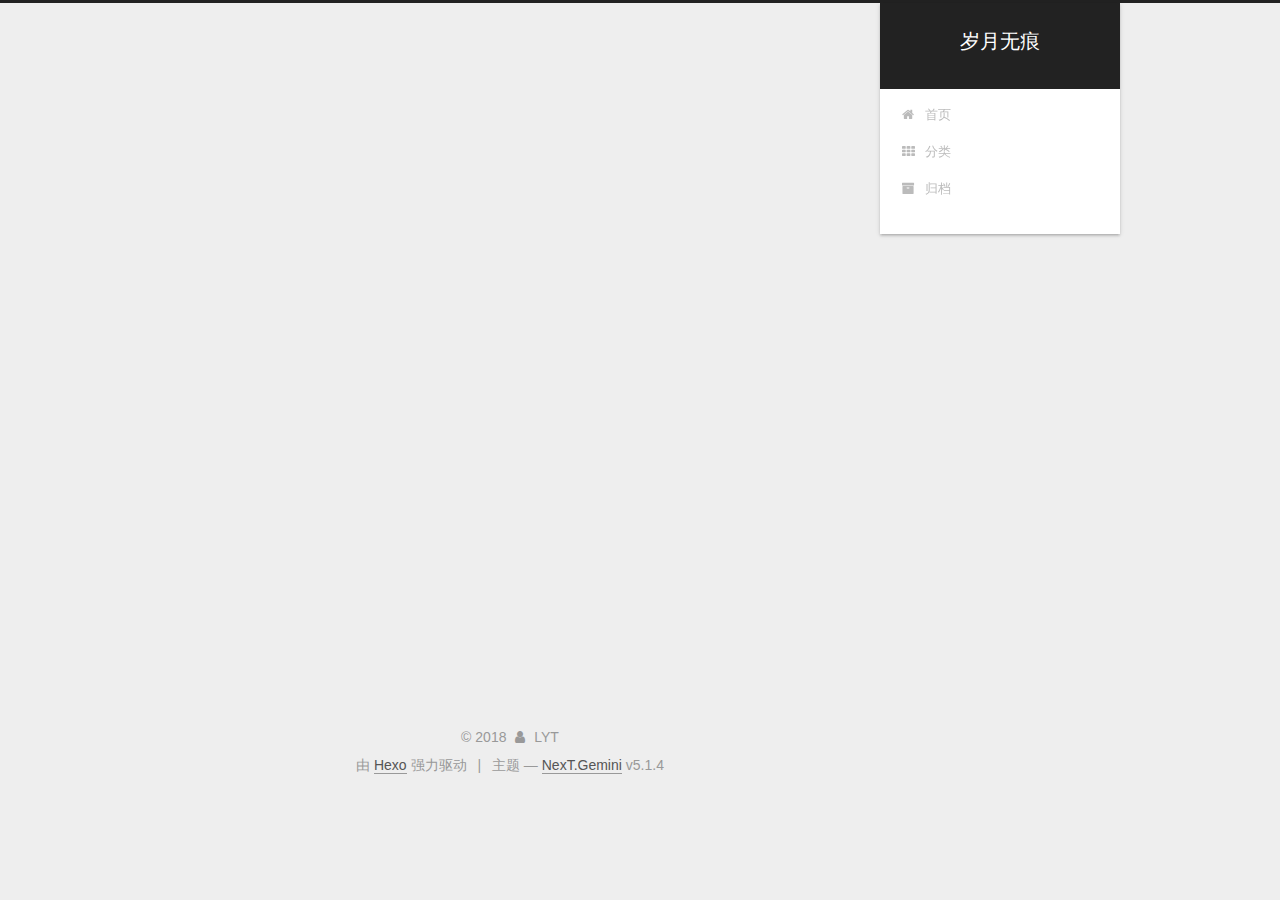
==== archives/index.html @ 1ee84a65 "Site updated: 2018-10-26 13:04:42" ====
<!DOCTYPE html>



  


<html class="theme-next gemini use-motion" lang="zh-Hans">
<head><meta name="generator" content="Hexo 3.8.0">
  <meta charset="UTF-8">
<meta http-equiv="X-UA-Compatible" content="IE=edge">
<meta name="viewport" content="width=device-width, initial-scale=1, maximum-scale=1">
<meta name="theme-color" content="#222">









<meta http-equiv="Cache-Control" content="no-transform">
<meta http-equiv="Cache-Control" content="no-siteapp">
















  
  
  <link href="/lib/fancybox/source/jquery.fancybox.css?v=2.1.5" rel="stylesheet" type="text/css">







<link href="/lib/font-awesome/css/font-awesome.min.css?v=4.6.2" rel="stylesheet" type="text/css">

<link href="/css/main.css?v=5.1.4" rel="stylesheet" type="text/css">


  <link rel="apple-touch-icon" sizes="180x180" href="/images/apple-touch-icon-next.png?v=5.1.4">


  <link rel="icon" type="image/png" sizes="32x32" href="/images/favicon-32x32-next.png?v=5.1.4">


  <link rel="icon" type="image/png" sizes="16x16" href="/images/favicon-16x16-next.png?v=5.1.4">


  <link rel="mask-icon" href="/images/logo.svg?v=5.1.4" color="#222">





  <meta name="keywords" content="Hexo, NexT">










<meta name="description" content="一步一个脚印">
<meta property="og:type" content="website">
<meta property="og:title" content="岁月无痕">
<meta property="og:url" content="http://yoursite.com/archives/index.html">
<meta property="og:site_name" content="岁月无痕">
<meta property="og:description" content="一步一个脚印">
<meta property="og:locale" content="zh-Hans">
<meta name="twitter:card" content="summary">
<meta name="twitter:title" content="岁月无痕">
<meta name="twitter:description" content="一步一个脚印">



<script type="text/javascript" id="hexo.configurations">
  var NexT = window.NexT || {};
  var CONFIG = {
    root: '/',
    scheme: 'Gemini',
    version: '5.1.4',
    sidebar: {"position":"right","display":"post","offset":12,"b2t":false,"scrollpercent":false,"onmobile":false},
    fancybox: true,
    tabs: true,
    motion: {"enable":true,"async":false,"transition":{"post_block":"fadeIn","post_header":"slideDownIn","post_body":"slideDownIn","coll_header":"slideLeftIn","sidebar":"slideUpIn"}},
    duoshuo: {
      userId: '0',
      author: '博主'
    },
    algolia: {
      applicationID: '',
      apiKey: '',
      indexName: '',
      hits: {"per_page":10},
      labels: {"input_placeholder":"Search for Posts","hits_empty":"We didn't find any results for the search: ${query}","hits_stats":"${hits} results found in ${time} ms"}
    }
  };
</script>



  <link rel="canonical" href="http://yoursite.com/archives/">





  <title>归档 | 岁月无痕</title>
  








</head>

<body itemscope="" itemtype="http://schema.org/WebPage" lang="zh-Hans">

  
  
    
  

  <div class="container sidebar-position-right page-archive">
    <div class="headband"></div>

    <header id="header" class="header" itemscope="" itemtype="http://schema.org/WPHeader">
      <div class="header-inner"><div class="site-brand-wrapper">
  <div class="site-meta ">
    

    <div class="custom-logo-site-title">
      <a href="/" class="brand" rel="start">
        <span class="logo-line-before"><i></i></span>
        <span class="site-title">岁月无痕</span>
        <span class="logo-line-after"><i></i></span>
      </a>
    </div>
      
        <p class="site-subtitle"></p>
      
  </div>

  <div class="site-nav-toggle">
    <button>
      <span class="btn-bar"></span>
      <span class="btn-bar"></span>
      <span class="btn-bar"></span>
    </button>
  </div>
</div>

<nav class="site-nav">
  

  
    <ul id="menu" class="menu">
      
        
        <li class="menu-item menu-item-home">
          <a href="/" rel="section">
            
              <i class="menu-item-icon fa fa-fw fa-home"></i> <br>
            
            首页
          </a>
        </li>
      
        
        <li class="menu-item menu-item-categories">
          <a href="/categories/" rel="section">
            
              <i class="menu-item-icon fa fa-fw fa-th"></i> <br>
            
            分类
          </a>
        </li>
      
        
        <li class="menu-item menu-item-archives">
          <a href="/archives/" rel="section">
            
              <i class="menu-item-icon fa fa-fw fa-archive"></i> <br>
            
            归档
          </a>
        </li>
      

      
    </ul>
  

  
</nav>



 </div>
    </header>

    <main id="main" class="main">
      <div class="main-inner">
        <div class="content-wrap">
          <div id="content" class="content">
            

  
  
  
  <div class="post-block archive">
    <div id="posts" class="posts-collapse">
      <span class="archive-move-on"></span>

      <span class="archive-page-counter">
        
        
        
          
        
        嗯..! 目前共计 3 篇日志。 继续努力。
      </span>

      

        
        
        

        
          
          <div class="collection-title">
            <h1 class="archive-year" id="archive-year-2018">2018</h1>
          </div>
        
        

        

  <article class="post post-type-normal" itemscope="" itemtype="http://schema.org/Article">
    <header class="post-header">

      <h2 class="post-title">
        
            <a class="post-title-link" href="/2018/10/26/docker初见/" itemprop="url">
              
                <span itemprop="name">docker初见</span>
              
            </a>
        
      </h2>

      <div class="post-meta">
        <time class="post-time" itemprop="dateCreated" datetime="2018-10-26T17:47:50+08:00" content="2018-10-26">
          10-26
        </time>
      </div>

    </header>
  </article>



      

        
        
        

        
        

        

  <article class="post post-type-normal" itemscope="" itemtype="http://schema.org/Article">
    <header class="post-header">

      <h2 class="post-title">
        
            <a class="post-title-link" href="/2018/10/26/sed命令/" itemprop="url">
              
                <span itemprop="name">sed命令</span>
              
            </a>
        
      </h2>

      <div class="post-meta">
        <time class="post-time" itemprop="dateCreated" datetime="2018-10-26T13:30:58+08:00" content="2018-10-26">
          10-26
        </time>
      </div>

    </header>
  </article>



      

        
        
        

        
        

        

  <article class="post post-type-normal" itemscope="" itemtype="http://schema.org/Article">
    <header class="post-header">

      <h2 class="post-title">
        
            <a class="post-title-link" href="/2018/10/25/awk命令/" itemprop="url">
              
                <span itemprop="name">awk命令</span>
              
            </a>
        
      </h2>

      <div class="post-meta">
        <time class="post-time" itemprop="dateCreated" datetime="2018-10-25T10:23:23+08:00" content="2018-10-25">
          10-25
        </time>
      </div>

    </header>
  </article>



      

    </div>
  </div>
  
  
  

  



          </div>
          


          

        </div>
        
          
  
  <div class="sidebar-toggle">
    <div class="sidebar-toggle-line-wrap">
      <span class="sidebar-toggle-line sidebar-toggle-line-first"></span>
      <span class="sidebar-toggle-line sidebar-toggle-line-middle"></span>
      <span class="sidebar-toggle-line sidebar-toggle-line-last"></span>
    </div>
  </div>

  <aside id="sidebar" class="sidebar">
    
    <div class="sidebar-inner">

      

      

      <section class="site-overview-wrap sidebar-panel sidebar-panel-active">
        <div class="site-overview">
          <div class="site-author motion-element" itemprop="author" itemscope="" itemtype="http://schema.org/Person">
            
              <p class="site-author-name" itemprop="name">LYT</p>
              <p class="site-description motion-element" itemprop="description">一步一个脚印</p>
          </div>

          <nav class="site-state motion-element">

            
              <div class="site-state-item site-state-posts">
              
                <a href="/archives/">
              
                  <span class="site-state-item-count">3</span>
                  <span class="site-state-item-name">日志</span>
                </a>
              </div>
            

            
              
              
              <div class="site-state-item site-state-categories">
                <a href="/categories/index.html">
                  <span class="site-state-item-count">2</span>
                  <span class="site-state-item-name">分类</span>
                </a>
              </div>
            

            

          </nav>

          

          

          
          

          
          

          

        </div>
      </section>

      

      

    </div>
  </aside>


        
      </div>
    </main>

    <footer id="footer" class="footer">
      <div class="footer-inner">
        <div class="copyright">&copy; <span itemprop="copyrightYear">2018</span>
  <span class="with-love">
    <i class="fa fa-user"></i>
  </span>
  <span class="author" itemprop="copyrightHolder">LYT</span>

  
</div>


  <div class="powered-by">由 <a class="theme-link" target="_blank" href="https://hexo.io">Hexo</a> 强力驱动</div>



  <span class="post-meta-divider">|</span>



  <div class="theme-info">主题 &mdash; <a class="theme-link" target="_blank" href="https://github.com/iissnan/hexo-theme-next">NexT.Gemini</a> v5.1.4</div>




        







        
      </div>
    </footer>

    
      <div class="back-to-top">
        <i class="fa fa-arrow-up"></i>
        
      </div>
    

    

  </div>

  

<script type="text/javascript">
  if (Object.prototype.toString.call(window.Promise) !== '[object Function]') {
    window.Promise = null;
  }
</script>









  












  
  
    <script type="text/javascript" src="/lib/jquery/index.js?v=2.1.3"></script>
  

  
  
    <script type="text/javascript" src="/lib/fastclick/lib/fastclick.min.js?v=1.0.6"></script>
  

  
  
    <script type="text/javascript" src="/lib/jquery_lazyload/jquery.lazyload.js?v=1.9.7"></script>
  

  
  
    <script type="text/javascript" src="/lib/velocity/velocity.min.js?v=1.2.1"></script>
  

  
  
    <script type="text/javascript" src="/lib/velocity/velocity.ui.min.js?v=1.2.1"></script>
  

  
  
    <script type="text/javascript" src="/lib/fancybox/source/jquery.fancybox.pack.js?v=2.1.5"></script>
  


  


  <script type="text/javascript" src="/js/src/utils.js?v=5.1.4"></script>

  <script type="text/javascript" src="/js/src/motion.js?v=5.1.4"></script>



  
  


  <script type="text/javascript" src="/js/src/affix.js?v=5.1.4"></script>

  <script type="text/javascript" src="/js/src/schemes/pisces.js?v=5.1.4"></script>



  

  


  <script type="text/javascript" src="/js/src/bootstrap.js?v=5.1.4"></script>



  


  




	





  





  












  





  

  

  

  
  

  

  

  

</body>
</html>
---- css/main.css ----
/* normalize.css v3.0.2 | MIT License | git.io/normalize */
html {
  font-family: sans-serif; /* 1 */
  -ms-text-size-adjust: 100%; /* 2 */
  -webkit-text-size-adjust: 100%; /* 2 */
}
body {
  margin: 0;
}
article,
aside,
details,
figcaption,
figure,
footer,
header,
hgroup,
main,
menu,
nav,
section,
summary {
  display: block;
}
audio,
canvas,
progress,
video {
  display: inline-block; /* 1 */
  vertical-align: baseline; /* 2 */
}
audio:not([controls]) {
  display: none;
  height: 0;
}
[hidden],
template {
  display: none;
}
a {
  background-color: transparent;
}
a:active,
a:hover {
  outline: 0;
}
abbr[title] {
  border-bottom: 1px dotted;
}
b,
strong {
  font-weight: bold;
}
dfn {
  font-style: italic;
}
h1 {
  font-size: 2em;
  margin: 0.67em 0;
}
mark {
  background: #ff0;
  color: #000;
}
small {
  font-size: 80%;
}
sub,
sup {
  font-size: 75%;
  line-height: 0;
  position: relative;
  vertical-align: baseline;
}
sup {
  top: -0.5em;
}
sub {
  bottom: -0.25em;
}
img {
  border: 0;
}
svg:not(:root) {
  overflow: hidden;
}
figure {
  margin: 1em 40px;
}
hr {
  -moz-box-sizing: content-box;
  box-sizing: content-box;
  height: 0;
}
pre {
  overflow: auto;
}
code,
kbd,
pre,
samp {
  font-family: monospace, monospace;
  font-size: 1em;
}
button,
input,
optgroup,
select,
textarea {
  color: inherit; /* 1 */
  font: inherit; /* 2 */
  margin: 0; /* 3 */
}
button {
  overflow: visible;
}
button,
select {
  text-transform: none;
}
button,
html input[type="button"],
input[type="reset"],
input[type="submit"] {
  -webkit-appearance: button; /* 2 */
  cursor: pointer; /* 3 */
}
button[disabled],
html input[disabled] {
  cursor: default;
}
button::-moz-focus-inner,
input::-moz-focus-inner {
  border: 0;
  padding: 0;
}
input {
  line-height: normal;
}
input[type="checkbox"],
input[type="radio"] {
  box-sizing: border-box; /* 1 */
  padding: 0; /* 2 */
}
input[type="number"]::-webkit-inner-spin-button,
input[type="number"]::-webkit-outer-spin-button {
  height: auto;
}
input[type="search"] {
  -webkit-appearance: textfield; /* 1 */
  -moz-box-sizing: content-box;
  -webkit-box-sizing: content-box; /* 2 */
  box-sizing: content-box;
}
input[type="search"]::-webkit-search-cancel-button,
input[type="search"]::-webkit-search-decoration {
  -webkit-appearance: none;
}
fieldset {
  border: 1px solid #c0c0c0;
  margin: 0 2px;
  padding: 0.35em 0.625em 0.75em;
}
legend {
  border: 0; /* 1 */
  padding: 0; /* 2 */
}
textarea {
  overflow: auto;
}
optgroup {
  font-weight: bold;
}
table {
  border-collapse: collapse;
  border-spacing: 0;
}
td,
th {
  padding: 0;
}
::selection {
  background: #262a30;
  color: #fff;
}
body {
  position: relative;
  font-family: 'Lato', "PingFang SC", "Microsoft YaHei", sans-serif;
  font-size: 14px;
  line-height: 2;
  color: #555;
  background: #eee;
}
@media (max-width: 767px) {
  body {
    padding-right: 0 !important;
  }
}
@media (min-width: 768px) and (max-width: 991px) {
  body {
    padding-right: 0 !important;
  }
}
@media (min-width: 1600px) {
  body {
    font-size: 16px;
  }
}
h1,
h2,
h3,
h4,
h5,
h6 {
  margin: 0;
  padding: 0;
  font-weight: bold;
  line-height: 1.5;
  font-family: 'Lato', "PingFang SC", "Microsoft YaHei", sans-serif;
}
h2,
h3,
h4,
h5,
h6 {
  margin: 20px 0 15px;
}
h1 {
  font-size: 22px;
}
@media (max-width: 767px) {
  h1 {
    font-size: 18px;
  }
}
h2 {
  font-size: 20px;
}
@media (max-width: 767px) {
  h2 {
    font-size: 16px;
  }
}
h3 {
  font-size: 18px;
}
@media (max-width: 767px) {
  h3 {
    font-size: 14px;
  }
}
h4 {
  font-size: 16px;
}
@media (max-width: 767px) {
  h4 {
    font-size: 12px;
  }
}
h5 {
  font-size: 14px;
}
@media (max-width: 767px) {
  h5 {
    font-size: 10px;
  }
}
h6 {
  font-size: 12px;
}
@media (max-width: 767px) {
  h6 {
    font-size: 8px;
  }
}
p {
  margin: 0 0 20px 0;
}
a {
  color: #555;
  text-decoration: none;
  outline: none;
  border-bottom: 1px solid #999;
  word-wrap: break-word;
}
a:hover {
  color: #222;
  border-bottom-color: #222;
}
blockquote {
  margin: 0;
  padding: 0;
}
img {
  display: block;
  margin: auto;
  max-width: 100%;
  height: auto;
}
hr {
  margin: 40px 0;
  height: 3px;
  border: none;
  background-color: #ddd;
  background-image: repeating-linear-gradient(-45deg, #fff, #fff 4px, transparent 4px, transparent 8px);
}
blockquote {
  padding: 0 15px;
  color: #666;
  border-left: 4px solid #ddd;
}
blockquote cite::before {
  content: "-";
  padding: 0 5px;
}
dt {
  font-weight: 700;
}
dd {
  margin: 0;
  padding: 0;
}
kbd {
  border: 1px solid #ccc;
  border-radius: 0.2em;
  box-shadow: 0.1em 0.1em 0.2em rgba(0,0,0,0.1);
  background-color: #f9f9f9;
  font-family: inherit;
  background-image: -webkit-linear-gradient(top, #eee, #fff, #eee);
  padding: 0.1em 0.3em;
  white-space: nowrap;
}
.text-left {
  text-align: left;
}
.text-center {
  text-align: center;
}
.text-right {
  text-align: right;
}
.text-justify {
  text-align: justify;
}
.text-nowrap {
  white-space: nowrap;
}
.text-lowercase {
  text-transform: lowercase;
}
.text-uppercase {
  text-transform: uppercase;
}
.text-capitalize {
  text-transform: capitalize;
}
.center-block {
  display: block;
  margin-left: auto;
  margin-right: auto;
}
.clearfix:before,
.clearfix:after {
  content: " ";
  display: table;
}
.clearfix:after {
  clear: both;
}
.pullquote {
  width: 45%;
}
.pullquote.left {
  float: left;
  margin-left: 5px;
  margin-right: 10px;
}
.pullquote.right {
  float: right;
  margin-left: 10px;
  margin-right: 5px;
}
.affix.affix.affix {
  position: fixed;
}
.translation {
  margin-top: -20px;
  font-size: 14px;
  color: #999;
}
.scrollbar-measure {
  width: 100px;
  height: 100px;
  overflow: scroll;
  position: absolute;
  top: -9999px;
}
.use-motion .motion-element {
  opacity: 0;
}
table {
  margin: 20px 0;
  width: 100%;
  border-collapse: collapse;
  border-spacing: 0;
  border: 1px solid #ddd;
  font-size: 14px;
  table-layout: fixed;
  word-wrap: break-all;
}
table>tbody>tr:nth-of-type(odd) {
  background-color: #f9f9f9;
}
table>tbody>tr:hover {
  background-color: #f5f5f5;
}
caption,
th,
td {
  padding: 8px;
  text-align: left;
  vertical-align: middle;
  font-weight: normal;
}
th,
td {
  border-bottom: 3px solid #ddd;
  border-right: 1px solid #eee;
}
th {
  padding-bottom: 10px;
  font-weight: 700;
}
td {
  border-bottom-width: 1px;
}
html,
body {
  height: 100%;
}
.container {
  position: relative;
  min-height: 100%;
}
.header-inner {
  margin: 0 auto;
  padding: 100px 0 70px;
  width: calc(100% - 252px);
}
@media (min-width: 1600px) {
  .container .header-inner {
    width: 900px;
  }
}
.main {
  padding-bottom: 150px;
}
.main-inner {
  margin: 0 auto;
  width: calc(100% - 252px);
}
@media (min-width: 1600px) {
  .container .main-inner {
    width: 900px;
  }
}
.footer {
  position: absolute;
  left: 0;
  bottom: 0;
  width: 100%;
  min-height: 50px;
}
.footer-inner {
  box-sizing: border-box;
  margin: 20px auto;
  width: calc(100% - 252px);
}
@media (min-width: 1600px) {
  .container .footer-inner {
    width: 900px;
  }
}
pre,
.highlight {
  overflow: auto;
  margin: 20px 0;
  padding: 0;
  font-size: 13px;
  color: #4d4d4c;
  background: #f7f7f7;
  line-height: 1.6;
}
pre,
code {
  font-family: consolas, Menlo, "PingFang SC", "Microsoft YaHei", monospace;
}
code {
  padding: 2px 4px;
  word-wrap: break-word;
  color: #555;
  background: #eee;
  border-radius: 3px;
  font-size: 13px;
}
pre {
  padding: 10px;
}
pre code {
  padding: 0;
  color: #4d4d4c;
  background: none;
  text-shadow: none;
}
.highlight {
  border-radius: 1px;
}
.highlight pre {
  border: none;
  margin: 0;
  padding: 10px 0;
}
.highlight table {
  margin: 0;
  width: auto;
  border: none;
}
.highlight td {
  border: none;
  padding: 0;
}
.highlight figcaption {
  font-size: 1em;
  color: #4d4d4c;
  line-height: 1em;
  margin-bottom: 1em;
}
.highlight figcaption:before,
.highlight figcaption:after {
  content: " ";
  display: table;
}
.highlight figcaption:after {
  clear: both;
}
.highlight figcaption a {
  float: right;
  color: #4d4d4c;
}
.highlight figcaption a:hover {
  border-bottom-color: #4d4d4c;
}
.highlight .gutter pre {
  padding-left: 10px;
  padding-right: 10px;
  color: #869194;
  text-align: right;
  background-color: #eff2f3;
}
.highlight .code pre {
  width: 100%;
  padding-left: 10px;
  padding-right: 10px;
  background-color: #f7f7f7;
}
.highlight .line {
  height: 20px;
}
.gutter {
  -webkit-user-select: none;
  -moz-user-select: none;
  -ms-user-select: none;
  user-select: none;
}
.gist table {
  width: auto;
}
.gist table td {
  border: none;
}
pre .deletion {
  background: #fdd;
}
pre .addition {
  background: #dfd;
}
pre .meta {
  color: #8959a8;
}
pre .comment {
  color: #8e908c;
}
pre .variable,
pre .attribute,
pre .tag,
pre .regexp,
pre .ruby .constant,
pre .xml .tag .title,
pre .xml .pi,
pre .xml .doctype,
pre .html .doctype,
pre .css .id,
pre .css .class,
pre .css .pseudo {
  color: #c82829;
}
pre .number,
pre .preprocessor,
pre .built_in,
pre .literal,
pre .params,
pre .constant,
pre .command {
  color: #f5871f;
}
pre .ruby .class .title,
pre .css .rules .attribute,
pre .string,
pre .value,
pre .inheritance,
pre .header,
pre .ruby .symbol,
pre .xml .cdata,
pre .special,
pre .number,
pre .formula {
  color: #718c00;
}
pre .title,
pre .css .hexcolor {
  color: #3e999f;
}
pre .function,
pre .python .decorator,
pre .python .title,
pre .ruby .function .title,
pre .ruby .title .keyword,
pre .perl .sub,
pre .javascript .title,
pre .coffeescript .title {
  color: #4271ae;
}
pre .keyword,
pre .javascript .function {
  color: #8959a8;
}
.full-image.full-image.full-image.full-image {
  border: none;
  max-width: 100%;
  width: auto;
  margin: 20px auto 25px;
}
@media (min-width: 992px) {
  .full-image.full-image.full-image.full-image {
    max-width: none;
    width: 118%;
    margin: 0 -9%;
  }
}
.blockquote-center,
.page-home .post-type-quote blockquote,
.page-post-detail .post-type-quote blockquote {
  position: relative;
  margin: 40px 0;
  padding: 0;
  border-left: none;
  text-align: center;
}
.blockquote-center::before,
.page-home .post-type-quote blockquote::before,
.page-post-detail .post-type-quote blockquote::before,
.blockquote-center::after,
.page-home .post-type-quote blockquote::after,
.page-post-detail .post-type-quote blockquote::after {
  position: absolute;
  content: ' ';
  display: block;
  width: 100%;
  height: 24px;
  opacity: 0.2;
  background-repeat: no-repeat;
  background-position: 0 -6px;
  background-size: 22px 22px;
}
.blockquote-center::before,
.page-home .post-type-quote blockquote::before,
.page-post-detail .post-type-quote blockquote::before {
  top: -20px;
  background-image: url("../images/quote-l.svg");
  border-top: 1px solid #ccc;
}
.blockquote-center::after,
.page-home .post-type-quote blockquote::after,
.page-post-detail .post-type-quote blockquote::after {
  bottom: -20px;
  background-image: url("../images/quote-r.svg");
  border-bottom: 1px solid #ccc;
  background-position: 100% 8px;
}
.blockquote-center p,
.page-home .post-type-quote blockquote p,
.page-post-detail .post-type-quote blockquote p,
.blockquote-center div,
.page-home .post-type-quote blockquote div,
.page-post-detail .post-type-quote blockquote div {
  text-align: center;
}
.post .post-body .group-picture img {
  box-sizing: border-box;
  padding: 0 3px;
  border: none;
}
.post .group-picture-row {
  overflow: hidden;
  margin-top: 6px;
}
.post .group-picture-row:first-child {
  margin-top: 0;
}
.post .group-picture-column {
  float: left;
}
.page-post-detail .post-body .group-picture-column {
  float: none;
  margin-top: 10px;
  width: auto !important;
}
.page-post-detail .post-body .group-picture-column img {
  margin: 0 auto;
}
.page-archive .group-picture-container {
  overflow: hidden;
}
.page-archive .group-picture-row {
  float: left;
}
.page-archive .group-picture-row:first-child {
  margin-top: 6px;
}
.page-archive .group-picture-column {
  max-width: 150px;
  max-height: 150px;
}
.post-body .note {
  position: relative;
  padding: 15px;
  margin-bottom: 20px;
  border: 1px solid #eee;
  border-left-width: 5px;
  border-radius: 3px;
}
.post-body .note h2,
.post-body .note h3,
.post-body .note h4,
.post-body .note h5,
.post-body .note h6 {
  margin-top: 0;
  margin-bottom: 0;
  border-bottom: initial;
  padding-top: 0 !important;
}
.post-body .note p:first-child,
.post-body .note ul:first-child,
.post-body .note ol:first-child,
.post-body .note table:first-child,
.post-body .note pre:first-child,
.post-body .note blockquote:first-child {
  margin-top: 0;
}
.post-body .note p:last-child,
.post-body .note ul:last-child,
.post-body .note ol:last-child,
.post-body .note table:last-child,
.post-body .note pre:last-child,
.post-body .note blockquote:last-child {
  margin-bottom: 0;
}
.post-body .note.default {
  border-left-color: #777;
}
.post-body .note.default h2,
.post-body .note.default h3,
.post-body .note.default h4,
.post-body .note.default h5,
.post-body .note.default h6 {
  color: #777;
}
.post-body .note.primary {
  border-left-color: #6f42c1;
}
.post-body .note.primary h2,
.post-body .note.primary h3,
.post-body .note.primary h4,
.post-body .note.primary h5,
.post-body .note.primary h6 {
  color: #6f42c1;
}
.post-body .note.info {
  border-left-color: #428bca;
}
.post-body .note.info h2,
.post-body .note.info h3,
.post-body .note.info h4,
.post-body .note.info h5,
.post-body .note.info h6 {
  color: #428bca;
}
.post-body .note.success {
  border-left-color: #5cb85c;
}
.post-body .note.success h2,
.post-body .note.success h3,
.post-body .note.success h4,
.post-body .note.success h5,
.post-body .note.success h6 {
  color: #5cb85c;
}
.post-body .note.warning {
  border-left-color: #f0ad4e;
}
.post-body .note.warning h2,
.post-body .note.warning h3,
.post-body .note.warning h4,
.post-body .note.warning h5,
.post-body .note.warning h6 {
  color: #f0ad4e;
}
.post-body .note.danger {
  border-left-color: #d9534f;
}
.post-body .note.danger h2,
.post-body .note.danger h3,
.post-body .note.danger h4,
.post-body .note.danger h5,
.post-body .note.danger h6 {
  color: #d9534f;
}
.post-body .label {
  display: inline;
  padding: 0 2px;
  white-space: nowrap;
}
.post-body .label.default {
  background-color: #f0f0f0;
}
.post-body .label.primary {
  background-color: #efe6f7;
}
.post-body .label.info {
  background-color: #e5f2f8;
}
.post-body .label.success {
  background-color: #e7f4e9;
}
.post-body .label.warning {
  background-color: #fcf6e1;
}
.post-body .label.danger {
  background-color: #fae8eb;
}
.post-body .tabs {
  position: relative;
  display: block;
  margin-bottom: 20px;
  padding-top: 10px;
}
.post-body .tabs ul.nav-tabs {
  margin: 0;
  padding: 0;
  display: flex;
  margin-bottom: -1px;
}
@media (max-width: 413px) {
  .post-body .tabs ul.nav-tabs {
    display: block;
    margin-bottom: 5px;
  }
}
.post-body .tabs ul.nav-tabs li.tab {
  list-style-type: none !important;
  margin: 0 0.25em 0 0;
  border-top: 3px solid transparent;
  border-left: 1px solid transparent;
  border-right: 1px solid transparent;
}
@media (max-width: 413px) {
  .post-body .tabs ul.nav-tabs li.tab {
    margin: initial;
    border-top: 1px solid transparent;
    border-left: 3px solid transparent;
    border-right: 1px solid transparent;
    border-bottom: 1px solid transparent;
  }
}
.post-body .tabs ul.nav-tabs li.tab a {
  outline: 0;
  border-bottom: initial;
  display: block;
  line-height: 1.8em;
  padding: 0.25em 0.75em;
  transition-duration: 0.2s;
  transition-timing-function: ease-out;
  transition-delay: 0s;
}
.post-body .tabs ul.nav-tabs li.tab a i {
  width: 1.285714285714286em;
}
.post-body .tabs ul.nav-tabs li.tab.active {
  border-top: 3px solid #fc6423;
  border-left: 1px solid #ddd;
  border-right: 1px solid #ddd;
  background-color: #fff;
}
@media (max-width: 413px) {
  .post-body .tabs ul.nav-tabs li.tab.active {
    border-top: 1px solid #ddd;
    border-left: 3px solid #fc6423;
    border-right: 1px solid #ddd;
    border-bottom: 1px solid #ddd;
  }
}
.post-body .tabs ul.nav-tabs li.tab.active a {
  cursor: default;
  color: #555;
}
.post-body .tabs .tab-content {
  background-color: #fff;
}
.post-body .tabs .tab-content .tab-pane {
  border: 1px solid #ddd;
  padding: 20px 20px 0 20px;
}
.post-body .tabs .tab-content .tab-pane:not(.active) {
  display: none !important;
}
.post-body .tabs .tab-content .tab-pane.active {
  display: block !important;
}
.btn {
  display: inline-block;
  padding: 0 20px;
  font-size: 14px;
  color: #555;
  background: #fff;
  border: 2px solid #555;
  text-decoration: none;
  border-radius: 2px;
  transition-property: background-color;
  transition-duration: 0.2s;
  transition-timing-function: ease-in-out;
  transition-delay: 0s;
  line-height: 2;
}
.btn:hover {
  border-color: #222;
  color: #fff;
  background: #222;
}
.btn +.btn {
  margin: 0 0 8px 8px;
}
.btn .fa-fw {
  width: 1.285714285714286em;
  text-align: left;
}
.btn-bar {
  display: block;
  width: 22px;
  height: 2px;
  background: #555;
  border-radius: 1px;
}
.btn-bar+.btn-bar {
  margin-top: 4px;
}
.pagination {
  margin: 120px 0 40px;
  text-align: center;
  border-top: 1px solid #eee;
}
.page-number-basic,
.pagination .prev,
.pagination .next,
.pagination .page-number,
.pagination .space {
  display: inline-block;
  position: relative;
  top: -1px;
  margin: 0 10px;
  padding: 0 11px;
}
@media (max-width: 767px) {
  .page-number-basic,
  .pagination .prev,
  .pagination .next,
  .pagination .page-number,
  .pagination .space {
    margin: 0 5px;
  }
}
.pagination .prev,
.pagination .next,
.pagination .page-number {
  border-bottom: 0;
  border-top: 1px solid #eee;
  transition-property: border-color;
  transition-duration: 0.2s;
  transition-timing-function: ease-in-out;
  transition-delay: 0s;
}
.pagination .prev:hover,
.pagination .next:hover,
.pagination .page-number:hover {
  border-top-color: #222;
}
.pagination .space {
  padding: 0;
  margin: 0;
}
.pagination .prev {
  margin-left: 0;
}
.pagination .next {
  margin-right: 0;
}
.pagination .page-number.current {
  color: #fff;
  background: #ccc;
  border-top-color: #ccc;
}
@media (max-width: 767px) {
  .pagination {
    border-top: none;
  }
  .pagination .prev,
  .pagination .next,
  .pagination .page-number {
    margin-bottom: 10px;
    border-top: 0;
    border-bottom: 1px solid #eee;
    padding: 0 10px;
  }
  .pagination .prev:hover,
  .pagination .next:hover,
  .pagination .page-number:hover {
    border-bottom-color: #222;
  }
}
.comments {
  margin: 60px 20px 0;
}
.tag-cloud {
  text-align: center;
}
.tag-cloud a {
  display: inline-block;
  margin: 10px;
}
.back-to-top {
  box-sizing: border-box;
  position: fixed;
  bottom: -100px;
  right: 30px;
  z-index: 1050;
  padding: 0 6px;
  width: 24px;
  background: #222;
  font-size: 12px;
  opacity: 0.6;
  color: #fff;
  cursor: pointer;
  text-align: center;
  -webkit-transform: translateZ(0);
  transition-property: bottom;
  transition-duration: 0.2s;
  transition-timing-function: ease-in-out;
  transition-delay: 0s;
}
@media (min-width: 768px) and (max-width: 991px) {
  .back-to-top {
    display: none !important;
  }
}
@media (max-width: 767px) {
  .back-to-top {
    display: none !important;
  }
}
.back-to-top.back-to-top-on {
  bottom: 30px;
}
.header {
  background: transparent;
}
.header-inner {
  position: relative;
}
.headband {
  height: 3px;
  background: #222;
}
.site-meta {
  margin: 0;
  text-align: center;
}
@media (max-width: 767px) {
  .site-meta {
    text-align: center;
  }
}
.brand {
  position: relative;
  display: inline-block;
  padding: 0 40px;
  color: #fff;
  background: #222;
  border-bottom: none;
}
.brand:hover {
  color: #fff;
}
.logo {
  display: inline-block;
  margin-right: 5px;
  line-height: 36px;
  vertical-align: top;
}
.site-title {
  display: inline-block;
  vertical-align: top;
  line-height: 36px;
  font-size: 20px;
  font-weight: normal;
  font-family: 'Lato', "PingFang SC", "Microsoft YaHei", sans-serif;
}
.site-subtitle {
  margin-top: 10px;
  font-size: 13px;
  color: #ddd;
}
.use-motion .brand {
  opacity: 0;
}
.use-motion .logo,
.use-motion .site-title,
.use-motion .site-subtitle {
  opacity: 0;
  position: relative;
  top: -10px;
}
.site-nav-toggle {
  display: none;
  position: absolute;
  top: 10px;
  left: 10px;
}
@media (max-width: 767px) {
  .site-nav-toggle {
    display: block;
  }
}
.site-nav-toggle button {
  margin-top: 2px;
  padding: 9px 10px;
  background: transparent;
  border: none;
}
@media (max-width: 767px) {
  .site-nav {
    display: none;
    margin: 0 -10px;
    padding: 0 10px;
    clear: both;
    border-top: 1px solid #ddd;
  }
}
@media (min-width: 768px) and (max-width: 991px) {
  .site-nav {
    display: block !important;
  }
}
@media (min-width: 992px) {
  .site-nav {
    display: block !important;
  }
}
.menu {
  margin-top: 20px;
  padding-left: 0;
  text-align: center;
}
.menu .menu-item {
  display: inline-block;
  margin: 0 10px;
  list-style: none;
}
@media screen and (max-width: 767px) {
  .menu .menu-item {
    margin-top: 10px;
  }
}
.menu .menu-item a {
  display: block;
  font-size: 13px;
  line-height: inherit;
  border-bottom: 1px solid transparent;
  transition-property: border-color;
  transition-duration: 0.2s;
  transition-timing-function: ease-in-out;
  transition-delay: 0s;
}
.menu .menu-item a:hover,
.menu-item-active a {
  border-bottom-color: #222;
}
.menu .menu-item .fa {
  margin-right: 5px;
}
.use-motion .menu-item {
  opacity: 0;
}
.post-body {
  font-family: 'Lato', "PingFang SC", "Microsoft YaHei", sans-serif;
}
@media (max-width: 767px) {
  .post-body {
    word-break: break-word;
  }
}
.post-body .fancybox img {
  display: block !important;
  margin: 0 auto;
  cursor: pointer;
  cursor: zoom-in;
  cursor: -webkit-zoom-in;
}
.post-body .image-caption,
.post-body .figure .caption {
  margin: -20px auto 15px;
  text-align: center;
  font-size: 14px;
  color: #999;
  font-weight: bold;
  line-height: 1;
}
.post-sticky-flag {
  display: inline-block;
  font-size: 16px;
  -ms-transform: rotate(30deg);
  -webkit-transform: rotate(30deg);
  -moz-transform: rotate(30deg);
  -ms-transform: rotate(30deg);
  -o-transform: rotate(30deg);
  transform: rotate(30deg);
}
.use-motion .post-block,
.use-motion .pagination,
.use-motion .comments {
  opacity: 0;
}
.use-motion .post-header {
  opacity: 0;
}
.use-motion .post-body {
  opacity: 0;
}
.use-motion .collection-title {
  opacity: 0;
}
.posts-expand {
  padding-top: 40px;
}
@media (max-width: 767px) {
  .posts-expand {
    margin: 0 20px;
  }
  .post-body pre .gutter pre {
    padding-right: 10px;
  }
  .post-body .highlight {
    margin-left: 0px;
    margin-right: 0px;
    padding: 0;
  }
  .post-body .highlight .gutter pre {
    padding-right: 10px;
  }
}
@media (min-width: 992px) {
  .posts-expand .post-body {
    text-align: justify;
  }
}
.posts-expand .post-body h2,
.posts-expand .post-body h3,
.posts-expand .post-body h4,
.posts-expand .post-body h5,
.posts-expand .post-body h6 {
  padding-top: 10px;
}
.posts-expand .post-body h2 .header-anchor,
.posts-expand .post-body h3 .header-anchor,
.posts-expand .post-body h4 .header-anchor,
.posts-expand .post-body h5 .header-anchor,
.posts-expand .post-body h6 .header-anchor {
  float: right;
  margin-left: 10px;
  color: #ccc;
  border-bottom-style: none;
  visibility: hidden;
}
.posts-expand .post-body h2 .header-anchor:hover,
.posts-expand .post-body h3 .header-anchor:hover,
.posts-expand .post-body h4 .header-anchor:hover,
.posts-expand .post-body h5 .header-anchor:hover,
.posts-expand .post-body h6 .header-anchor:hover {
  color: inherit;
}
.posts-expand .post-body h2:hover .header-anchor,
.posts-expand .post-body h3:hover .header-anchor,
.posts-expand .post-body h4:hover .header-anchor,
.posts-expand .post-body h5:hover .header-anchor,
.posts-expand .post-body h6:hover .header-anchor {
  visibility: visible;
}
.posts-expand .post-body ul li {
  list-style: circle;
}
.posts-expand .post-body img {
  box-sizing: border-box;
  margin: auto;
  padding: 3px;
  border: 1px solid #ddd;
}
.posts-expand .post-body .fancybox img {
  margin: 0 auto 25px;
}
@media (max-width: 767px) {
  .posts-collapse {
    margin: 0 20px;
  }
  .posts-collapse .post-title,
  .posts-collapse .post-meta {
    display: block;
    width: auto;
    text-align: left;
  }
}
.posts-collapse {
  position: relative;
  z-index: 1010;
  margin-left: 55px;
}
.posts-collapse::after {
  content: " ";
  position: absolute;
  top: 20px;
  left: 0;
  margin-left: -2px;
  width: 4px;
  height: 100%;
  background: #f5f5f5;
  z-index: -1;
}
@media (max-width: 767px) {
  .posts-collapse {
    margin: 0 20px;
  }
}
.posts-collapse .collection-title {
  position: relative;
  margin: 60px 0;
}
.posts-collapse .collection-title h1,
.posts-collapse .collection-title h2 {
  margin-left: 20px;
}
.posts-collapse .collection-title small {
  color: #bbb;
  margin-left: 5px;
}
.posts-collapse .collection-title::before {
  content: " ";
  position: absolute;
  left: 0;
  top: 50%;
  margin-left: -4px;
  margin-top: -4px;
  width: 8px;
  height: 8px;
  background: #bbb;
  border-radius: 50%;
}
.posts-collapse .post {
  margin: 30px 0;
}
.posts-collapse .post-header {
  position: relative;
  transition-duration: 0.2s;
  transition-timing-function: ease-in-out;
  transition-delay: 0s;
  transition-property: border;
  border-bottom: 1px dashed #ccc;
}
.posts-collapse .post-header::before {
  content: " ";
  position: absolute;
  left: 0;
  top: 12px;
  width: 6px;
  height: 6px;
  margin-left: -4px;
  background: #bbb;
  border-radius: 50%;
  border: 1px solid #fff;
  transition-duration: 0.2s;
  transition-timing-function: ease-in-out;
  transition-delay: 0s;
  transition-property: background;
}
.posts-collapse .post-header:hover {
  border-bottom-color: #666;
}
.posts-collapse .post-header:hover::before {
  background: #222;
}
.posts-collapse .post-meta {
  position: absolute;
  font-size: 12px;
  left: 20px;
  top: 5px;
}
.posts-collapse .post-comments-count {
  display: none;
}
.posts-collapse .post-title {
  margin-left: 60px;
  font-size: 16px;
  font-weight: normal;
  line-height: inherit;
}
.posts-collapse .post-title::after {
  margin-left: 3px;
  opacity: 0.6;
}
.posts-collapse .post-title a {
  color: #666;
  border-bottom: none;
}
.page-home .post-type-quote .post-header,
.page-post-detail .post-type-quote .post-header,
.page-home .post-type-quote .post-tags,
.page-post-detail .post-type-quote .post-tags {
  display: none;
}
.posts-expand .post-title {
  text-align: center;
  word-break: break-word;
  font-weight: 400;
}
.posts-expand .post-title-link {
  display: inline-block;
  position: relative;
  color: #555;
  border-bottom: none;
  line-height: 1.2;
  vertical-align: top;
}
.posts-expand .post-title-link::before {
  content: "";
  position: absolute;
  width: 100%;
  height: 2px;
  bottom: 0;
  left: 0;
  background-color: #000;
  visibility: hidden;
  -webkit-transform: scaleX(0);
  -moz-transform: scaleX(0);
  -ms-transform: scaleX(0);
  -o-transform: scaleX(0);
  transform: scaleX(0);
  transition-duration: 0.2s;
  transition-timing-function: ease-in-out;
  transition-delay: 0s;
}
.posts-expand .post-title-link:hover::before {
  visibility: visible;
  -webkit-transform: scaleX(1);
  -moz-transform: scaleX(1);
  -ms-transform: scaleX(1);
  -o-transform: scaleX(1);
  transform: scaleX(1);
}
.posts-expand .post-title-link .fa {
  font-size: 16px;
}
.posts-expand .post-meta {
  margin: 3px 0 60px 0;
  color: #999;
  font-family: 'Lato', "PingFang SC", "Microsoft YaHei", sans-serif;
  font-size: 12px;
  text-align: center;
}
.posts-expand .post-meta .post-category-list {
  display: inline-block;
  margin: 0;
  padding: 3px;
}
.posts-expand .post-meta .post-category-list-link {
  color: #999;
}
.posts-expand .post-meta .post-description {
  font-size: 14px;
  margin-top: 2px;
}
.post-meta-divider {
  margin: 0 0.5em;
}
.post-meta-item-icon {
  margin-right: 3px;
}
@media (min-width: 768px) and (max-width: 991px) {
  .post-meta-item-icon {
    display: inline-block;
  }
}
@media (max-width: 767px) {
  .post-meta-item-icon {
    display: inline-block;
  }
}
@media (min-width: 768px) and (max-width: 991px) {
  .post-meta-item-text {
    display: none;
  }
}
@media (max-width: 767px) {
  .post-meta-item-text {
    display: none;
  }
}
@media (max-width: 767px) {
  .posts-expand .post-comments-count {
    display: none;
  }
}
.post-button {
  margin-top: 40px;
}
.posts-expand .post-tags {
  margin-top: 40px;
  text-align: center;
}
.posts-expand .post-tags a {
  display: inline-block;
  margin-right: 10px;
  font-size: 13px;
}
.post-nav {
  display: table;
  margin-top: 15px;
  width: 100%;
  border-top: 1px solid #eee;
}
.post-nav-divider {
  display: table-cell;
  width: 10%;
}
.post-nav-item {
  display: table-cell;
  padding: 10px 0 0 0;
  width: 45%;
  vertical-align: top;
}
.post-nav-item a {
  position: relative;
  display: block;
  line-height: 25px;
  font-size: 14px;
  color: #555;
  border-bottom: none;
}
.post-nav-item a:hover {
  color: #222;
  border-bottom: none;
}
.post-nav-item a:active {
  top: 2px;
}
.post-nav-item .fa {
  position: absolute;
  top: 8px;
  left: 0;
  font-size: 12px;
}
.post-nav-next a {
  padding-left: 15px;
}
.post-nav-prev {
  text-align: right;
}
.post-nav-prev a {
  padding-right: 15px;
}
.post-nav-prev .fa {
  right: 0;
  left: auto;
}
.posts-expand .post-eof {
  display: block;
  margin: 80px auto 60px;
  width: 8%;
  height: 1px;
  background: #ccc;
  text-align: center;
}
.post:last-child .post-eof.post-eof.post-eof {
  display: none;
}
.post-gallery {
  display: table;
  table-layout: fixed;
  width: 100%;
  border-collapse: separate;
}
.post-gallery-row {
  display: table-row;
}
.post-gallery .post-gallery-img {
  display: table-cell;
  text-align: center;
  vertical-align: middle;
  border: none;
}
.post-gallery .post-gallery-img img {
  max-width: 100%;
  max-height: 100%;
  border: none;
}
.fancybox-close,
.fancybox-close:hover {
  border: none;
}
.rtl.post-body p,
.rtl.post-body a,
.rtl.post-body h1,
.rtl.post-body h2,
.rtl.post-body h3,
.rtl.post-body h4,
.rtl.post-body h5,
.rtl.post-body h6,
.rtl.post-body li,
.rtl.post-body ul,
.rtl.post-body ol {
  direction: rtl;
  font-family: UKIJ Ekran;
}
.rtl.post-title {
  font-family: UKIJ Ekran;
}
.sidebar {
  position: fixed;
  right: 0;
  top: 0;
  bottom: 0;
  width: 0;
  z-index: 1040;
  box-shadow: inset 0 2px 6px #000;
  background: #222;
  -webkit-transform: translateZ(0);
}
.sidebar a {
  color: #999;
  border-bottom-color: #555;
}
.sidebar a:hover {
  color: #eee;
}
@media (min-width: 768px) and (max-width: 991px) {
  .sidebar {
    display: none !important;
  }
}
@media (max-width: 767px) {
  .sidebar {
    display: none !important;
  }
}
.sidebar-inner {
  position: relative;
  padding: 20px 10px;
  color: #999;
  text-align: center;
}
.site-overview-wrap {
  overflow: hidden;
}
.site-overview {
  overflow-y: auto;
  overflow-x: hidden;
}
.sidebar-toggle {
  position: fixed;
  right: 30px;
  bottom: 45px;
  width: 14px;
  height: 14px;
  padding: 5px;
  background: #222;
  line-height: 0;
  z-index: 1050;
  cursor: pointer;
  -webkit-transform: translateZ(0);
}
@media (min-width: 768px) and (max-width: 991px) {
  .sidebar-toggle {
    display: none !important;
  }
}
@media (max-width: 767px) {
  .sidebar-toggle {
    display: none !important;
  }
}
.sidebar-toggle-line {
  position: relative;
  display: inline-block;
  vertical-align: top;
  height: 2px;
  width: 100%;
  background: #fff;
  margin-top: 3px;
}
.sidebar-toggle-line:first-child {
  margin-top: 0;
}
.site-author-image {
  display: block;
  margin: 0 auto;
  padding: 2px;
  max-width: 120px;
  height: auto;
  border: 1px solid #eee;
}
.site-author-name {
  margin: 0;
  text-align: center;
  color: #222;
  font-weight: 600;
}
.site-description {
  margin-top: 0;
  text-align: center;
  font-size: 13px;
  color: #999;
}
.site-state {
  overflow: hidden;
  line-height: 1.4;
  white-space: nowrap;
  text-align: center;
}
.site-state-item {
  display: inline-block;
  padding: 0 15px;
  border-left: 1px solid #eee;
}
.site-state-item:first-child {
  border-left: none;
}
.site-state-item a {
  border-bottom: none;
}
.site-state-item-count {
  display: block;
  text-align: center;
  color: inherit;
  font-weight: 600;
  font-size: 16px;
}
.site-state-item-name {
  font-size: 13px;
  color: #999;
}
.feed-link {
  margin-top: 20px;
}
.feed-link a {
  display: inline-block;
  padding: 0 15px;
  color: #fc6423;
  border: 1px solid #fc6423;
  border-radius: 4px;
}
.feed-link a i {
  color: #fc6423;
  font-size: 14px;
}
.feed-link a:hover {
  color: #fff;
  background: #fc6423;
}
.feed-link a:hover i {
  color: #fff;
}
.links-of-author {
  margin-top: 20px;
}
.links-of-author a {
  display: inline-block;
  vertical-align: middle;
  margin-right: 10px;
  margin-bottom: 10px;
  border-bottom-color: #555;
  font-size: 13px;
}
.links-of-author a:before {
  display: inline-block;
  vertical-align: middle;
  margin-right: 3px;
  content: " ";
  width: 4px;
  height: 4px;
  border-radius: 50%;
  background: #6e4dff;
}
.links-of-blogroll {
  font-size: 13px;
}
.links-of-blogroll-title {
  margin-top: 20px;
  font-size: 14px;
  font-weight: 600;
}
.links-of-blogroll-list {
  margin: 0;
  padding: 0;
  list-style: none;
}
.links-of-blogroll-item {
  padding: 2px 10px;
}
.links-of-blogroll-item a {
  max-width: 280px;
  box-sizing: border-box;
  display: inline-block;
  overflow: hidden;
  white-space: nowrap;
  text-overflow: ellipsis;
}
.sidebar-nav {
  margin: 0 0 20px;
  padding-left: 0;
}
.sidebar-nav li {
  display: inline-block;
  cursor: pointer;
  border-bottom: 1px solid transparent;
  font-size: 14px;
  color: #555;
}
.sidebar-nav li:hover {
  color: #fc6423;
}
.page-post-detail .sidebar-nav-toc {
  padding: 0 5px;
}
.page-post-detail .sidebar-nav-overview {
  margin-left: 10px;
}
.sidebar-nav .sidebar-nav-active {
  color: #fc6423;
  border-bottom-color: #fc6423;
}
.sidebar-nav .sidebar-nav-active:hover {
  color: #fc6423;
}
.sidebar-panel {
  display: none;
}
.sidebar-panel-active {
  display: block;
}
.post-toc-empty {
  font-size: 14px;
  color: #666;
}
.post-toc-wrap {
  overflow: hidden;
}
.post-toc {
  overflow: auto;
}
.post-toc ol {
  margin: 0;
  padding: 0 2px 5px 10px;
  text-align: left;
  list-style: none;
  font-size: 14px;
}
.post-toc ol > ol {
  padding-left: 0;
}
.post-toc ol a {
  transition-duration: 0.2s;
  transition-timing-function: ease-in-out;
  transition-delay: 0s;
  transition-property: all;
  color: #666;
  border-bottom-color: #ccc;
}
.post-toc ol a:hover {
  color: #000;
  border-bottom-color: #000;
}
.post-toc .nav-item {
  overflow: hidden;
  text-overflow: ellipsis;
  text-align: justify;
  white-space: nowrap;
  line-height: 1.8;
}
.post-toc .nav .nav-child {
  display: none;
}
.post-toc .nav .active > .nav-child {
  display: block;
}
.post-toc .nav .active-current > .nav-child {
  display: block;
}
.post-toc .nav .active-current > .nav-child > .nav-item {
  display: block;
}
.post-toc .nav .active > a {
  color: #fc6423;
  border-bottom-color: #fc6423;
}
.post-toc .nav .active-current > a {
  color: #fc6423;
}
.post-toc .nav .active-current > a:hover {
  color: #fc6423;
}
.footer {
  font-size: 14px;
  color: #999;
}
.footer img {
  border: none;
}
.footer-inner {
  text-align: center;
}
.with-love {
  display: inline-block;
  margin: 0 5px;
}
.powered-by,
.theme-info {
  display: inline-block;
}
.cc-license {
  margin-top: 10px;
  text-align: center;
}
.cc-license .cc-opacity {
  opacity: 0.7;
  border-bottom: none;
}
.cc-license .cc-opacity:hover {
  opacity: 0.9;
}
.cc-license img {
  display: inline-block;
}
.theme-next #ds-thread #ds-reset {
  color: #555;
}
.theme-next #ds-thread #ds-reset .ds-replybox {
  margin-bottom: 30px;
}
.theme-next #ds-thread #ds-reset .ds-replybox .ds-avatar,
.theme-next #ds-reset .ds-avatar img {
  box-shadow: none;
}
.theme-next #ds-thread #ds-reset .ds-textarea-wrapper {
  border-color: #c7d4e1;
  background: none;
  border-top-right-radius: 3px;
  border-top-left-radius: 3px;
}
.theme-next #ds-thread #ds-reset .ds-textarea-wrapper textarea {
  height: 60px;
}
.theme-next #ds-reset .ds-rounded-top {
  border-radius: 0;
}
.theme-next #ds-thread #ds-reset .ds-post-toolbar {
  box-sizing: border-box;
  border: 1px solid #c7d4e1;
  background: #f6f8fa;
}
.theme-next #ds-thread #ds-reset .ds-post-options {
  height: 40px;
  border: none;
  background: none;
}
.theme-next #ds-thread #ds-reset .ds-toolbar-buttons {
  top: 11px;
}
.theme-next #ds-thread #ds-reset .ds-sync {
  top: 5px;
}
.theme-next #ds-thread #ds-reset .ds-post-button {
  top: 4px;
  right: 5px;
  width: 90px;
  height: 30px;
  border: 1px solid #c5ced7;
  border-radius: 3px;
  background-image: linear-gradient(#fbfbfc, #f5f7f9);
  color: #60676d;
}
.theme-next #ds-thread #ds-reset .ds-post-button:hover {
  background-position: 0 -30px;
  color: #60676d;
}
.theme-next #ds-thread #ds-reset .ds-comments-info {
  padding: 10px 0;
}
.theme-next #ds-thread #ds-reset .ds-sort {
  display: none;
}
.theme-next #ds-thread #ds-reset li.ds-tab a.ds-current {
  border: none;
  background: #f6f8fa;
  color: #60676d;
}
.theme-next #ds-thread #ds-reset li.ds-tab a.ds-current:hover {
  background-color: #e9f0f7;
  color: #60676d;
}
.theme-next #ds-thread #ds-reset li.ds-tab a {
  border-radius: 2px;
  padding: 5px;
}
.theme-next #ds-thread #ds-reset .ds-login-buttons p {
  color: #999;
  line-height: 36px;
}
.theme-next #ds-thread #ds-reset .ds-login-buttons .ds-service-list li {
  height: 28px;
}
.theme-next #ds-thread #ds-reset .ds-service-list a {
  background: none;
  padding: 5px;
  border: 1px solid;
  border-radius: 3px;
  text-align: center;
}
.theme-next #ds-thread #ds-reset .ds-service-list a:hover {
  color: #fff;
  background: #666;
}
.theme-next #ds-thread #ds-reset .ds-service-list .ds-weibo {
  color: #fc9b00;
  border-color: #fc9b00;
}
.theme-next #ds-thread #ds-reset .ds-service-list .ds-weibo:hover {
  background: #fc9b00;
}
.theme-next #ds-thread #ds-reset .ds-service-list .ds-qq {
  color: #60a3ec;
  border-color: #60a3ec;
}
.theme-next #ds-thread #ds-reset .ds-service-list .ds-qq:hover {
  background: #60a3ec;
}
.theme-next #ds-thread #ds-reset .ds-service-list .ds-renren {
  color: #2e7ac4;
  border-color: #2e7ac4;
}
.theme-next #ds-thread #ds-reset .ds-service-list .ds-renren:hover {
  background: #2e7ac4;
}
.theme-next #ds-thread #ds-reset .ds-service-list .ds-douban {
  color: #37994c;
  border-color: #37994c;
}
.theme-next #ds-thread #ds-reset .ds-service-list .ds-douban:hover {
  background: #37994c;
}
.theme-next #ds-thread #ds-reset .ds-service-list .ds-kaixin {
  color: #fef20d;
  border-color: #fef20d;
}
.theme-next #ds-thread #ds-reset .ds-service-list .ds-kaixin:hover {
  background: #fef20d;
}
.theme-next #ds-thread #ds-reset .ds-service-list .ds-netease {
  color: #f00;
  border-color: #f00;
}
.theme-next #ds-thread #ds-reset .ds-service-list .ds-netease:hover {
  background: #f00;
}
.theme-next #ds-thread #ds-reset .ds-service-list .ds-sohu {
  color: #ffcb05;
  border-color: #ffcb05;
}
.theme-next #ds-thread #ds-reset .ds-service-list .ds-sohu:hover {
  background: #ffcb05;
}
.theme-next #ds-thread #ds-reset .ds-service-list .ds-baidu {
  color: #2831e0;
  border-color: #2831e0;
}
.theme-next #ds-thread #ds-reset .ds-service-list .ds-baidu:hover {
  background: #2831e0;
}
.theme-next #ds-thread #ds-reset .ds-service-list .ds-google {
  color: #166bec;
  border-color: #166bec;
}
.theme-next #ds-thread #ds-reset .ds-service-list .ds-google:hover {
  background: #166bec;
}
.theme-next #ds-thread #ds-reset .ds-service-list .ds-weixin {
  color: #00ce0d;
  border-color: #00ce0d;
}
.theme-next #ds-thread #ds-reset .ds-service-list .ds-weixin:hover {
  background: #00ce0d;
}
.theme-next #ds-thread #ds-reset .ds-service-list .ds-more-services {
  border: none;
}
.theme-next #ds-thread #ds-reset .ds-service-list .ds-more-services:hover {
  background: none;
}
.theme-next #ds-reset .duoshuo-ua-admin {
  display: inline-block;
  color: #f00;
}
.theme-next #ds-reset .duoshuo-ua-platform,
.theme-next #ds-reset .duoshuo-ua-browser {
  color: #ccc;
}
.theme-next #ds-reset .duoshuo-ua-platform .fa,
.theme-next #ds-reset .duoshuo-ua-browser .fa {
  display: inline-block;
  margin-right: 3px;
}
.theme-next #ds-reset .duoshuo-ua-separator {
  display: inline-block;
  margin-left: 5px;
}
.theme-next .this_ua {
  background-color: #ccc !important;
  border-radius: 4px;
  padding: 0 5px !important;
  margin: 1px 1px !important;
  border: 1px solid #bbb !important;
  color: #fff;
  display: inline-block !important;
}
.theme-next .this_ua.admin {
  background-color: #d9534f !important;
  border-color: #d9534f !important;
}
.theme-next .this_ua.platform.iOS,
.theme-next .this_ua.platform.Mac,
.theme-next .this_ua.platform.Windows {
  background-color: #39b3d7 !important;
  border-color: #46b8da !important;
}
.theme-next .this_ua.platform.Linux {
  background-color: #3a3a3a !important;
  border-color: #1f1f1f !important;
}
.theme-next .this_ua.platform.Android {
  background-color: #00c47d !important;
  border-color: #01b171 !important;
}
.theme-next .this_ua.browser.Mobile,
.theme-next .this_ua.browser.Chrome {
  background-color: #5cb85c !important;
  border-color: #4cae4c !important;
}
.theme-next .this_ua.browser.Firefox {
  background-color: #f0ad4e !important;
  border-color: #eea236 !important;
}
.theme-next .this_ua.browser.Maxthon,
.theme-next .this_ua.browser.IE {
  background-color: #428bca !important;
  border-color: #357ebd !important;
}
.theme-next .this_ua.browser.baidu,
.theme-next .this_ua.browser.UCBrowser,
.theme-next .this_ua.browser.Opera {
  background-color: #d9534f !important;
  border-color: #d43f3a !important;
}
.theme-next .this_ua.browser.Android,
.theme-next .this_ua.browser.QQBrowser {
  background-color: #78ace9 !important;
  border-color: #4cae4c !important;
}
.post-spread {
  margin-top: 20px;
  text-align: center;
}
.jiathis_style {
  display: inline-block;
}
.jiathis_style a {
  border: none;
}
.fa {
  font-family: FontAwesome !important;
}
.post-spread {
  margin-top: 20px;
  text-align: center;
}
.bdshare-slide-button-box a {
  border: none;
}
.bdsharebuttonbox {
  display: inline-block;
}
.bdsharebuttonbox a {
  border: none;
}
.local-search-pop-overlay {
  position: fixed;
  width: 100%;
  height: 100%;
  top: 0;
  left: 0;
  z-index: 2080;
  background-color: rgba(0,0,0,0.3);
}
.local-search-popup {
  display: none;
  position: fixed;
  top: 10%;
  left: 50%;
  margin-left: -350px;
  width: 700px;
  height: 80%;
  padding: 0;
  background: #fff;
  color: #333;
  z-index: 9999;
  border-radius: 5px;
}
@media (max-width: 767px) {
  .local-search-popup {
    padding: 0;
    top: 0;
    left: 0;
    margin: 0;
    width: 100%;
    height: 100%;
    border-radius: 0;
  }
}
.local-search-popup ul.search-result-list {
  padding: 0;
  margin: 0 5px;
}
.local-search-popup p.search-result {
  border-bottom: 1px dashed #ccc;
  padding: 5px 0;
}
.local-search-popup a.search-result-title {
  font-weight: bold;
  font-size: 16px;
}
.local-search-popup .search-keyword {
  border-bottom: 1px dashed #f00;
  font-weight: bold;
  color: #f00;
}
.local-search-popup .local-search-header {
  padding: 5px;
  height: 36px;
  background: #f5f5f5;
  border-top-left-radius: 5px;
  border-top-right-radius: 5px;
}
.local-search-popup #local-search-result {
  overflow: auto;
  position: relative;
  padding: 5px 25px;
  height: calc(100% - 55px);
}
.local-search-popup .local-search-input-wrapper {
  display: inline-block;
  width: calc(100% - 90px);
  height: 36px;
  line-height: 36px;
  padding: 0 5px;
}
.local-search-popup .local-search-input-wrapper input {
  padding: 8px 0;
  height: 20px;
  display: block;
  width: 100%;
  outline: none;
  border: none;
  background: transparent;
  vertical-align: middle;
}
.local-search-popup .search-icon,
.local-search-popup .popup-btn-close {
  display: inline-block;
  font-size: 18px;
  color: #999;
  height: 36px;
  width: 18px;
  padding-left: 10px;
  padding-right: 10px;
}
.local-search-popup .search-icon {
  float: left;
}
.local-search-popup .popup-btn-close {
  border-left: 1px solid #eee;
  float: right;
  cursor: pointer;
}
.local-search-popup #no-result {
  position: absolute;
  left: 50%;
  top: 50%;
  -webkit-transform: translate(-50%, -50%);
  -webkit-transform: translate(-50%, -50%);
  -moz-transform: translate(-50%, -50%);
  -ms-transform: translate(-50%, -50%);
  -o-transform: translate(-50%, -50%);
  transform: translate(-50%, -50%);
  color: #ccc;
}
.site-uv,
.site-pv,
.page-pv {
  display: inline-block;
}
.site-uv .busuanzi-value,
.site-pv .busuanzi-value,
.page-pv .busuanzi-value {
  margin: 0 5px;
}
.site-uv {
  margin-right: 10px;
}
.site-uv::after {
  content: "|";
  padding-left: 10px;
}
.page-archive .archive-page-counter {
  position: relative;
  top: 3px;
  left: 20px;
}
@media (max-width: 767px) {
  .page-archive .archive-page-counter {
    top: 5px;
  }
}
.page-archive .posts-collapse .archive-move-on {
  position: absolute;
  top: 11px;
  left: 0;
  margin-left: -6px;
  width: 10px;
  height: 10px;
  opacity: 0.5;
  background: #555;
  border: 1px solid #fff;
  border-radius: 50%;
}
.category-all-page .category-all-title {
  text-align: center;
}
.category-all-page .category-all {
  margin-top: 20px;
}
.category-all-page .category-list {
  margin: 0;
  padding: 0;
  list-style: none;
}
.category-all-page .category-list-item {
  margin: 5px 10px;
}
.category-all-page .category-list-count {
  color: #bbb;
}
.category-all-page .category-list-count:before {
  display: inline;
  content: " (";
}
.category-all-page .category-list-count:after {
  display: inline;
  content: ") ";
}
.category-all-page .category-list-child {
  padding-left: 10px;
}
#schedule ul#event-list {
  padding-left: 30px;
}
#schedule ul#event-list hr {
  margin: 20px 0 45px 0 !important;
  background: #222;
}
#schedule ul#event-list hr:after {
  display: inline-block;
  content: 'NOW';
  background: #222;
  color: #fff;
  font-weight: bold;
  text-align: right;
  padding: 0 5px;
}
#schedule ul#event-list li.event {
  margin: 20px 0px;
  background: #f9f9f9;
  padding-left: 10px;
  min-height: 40px;
}
#schedule ul#event-list li.event h2.event-summary {
  margin: 0;
  padding-bottom: 3px;
}
#schedule ul#event-list li.event h2.event-summary:before {
  display: inline-block;
  font-family: FontAwesome;
  font-size: 8px;
  content: '\f111';
  vertical-align: middle;
  margin-right: 25px;
  color: #bbb;
}
#schedule ul#event-list li.event span.event-relative-time {
  display: inline-block;
  font-size: 12px;
  font-weight: 400;
  padding-left: 12px;
  color: #bbb;
}
#schedule ul#event-list li.event span.event-details {
  display: block;
  color: #bbb;
  margin-left: 56px;
  padding-top: 3px;
  padding-bottom: 6px;
  text-indent: -24px;
  line-height: 18px;
}
#schedule ul#event-list li.event span.event-details:before {
  text-indent: 0;
  display: inline-block;
  width: 14px;
  font-family: FontAwesome;
  text-align: center;
  margin-right: 9px;
  color: #bbb;
}
#schedule ul#event-list li.event span.event-details.event-location:before {
  content: '\f041';
}
#schedule ul#event-list li.event span.event-details.event-duration:before {
  content: '\f017';
}
#schedule ul#event-list li.event-past {
  background: #fcfcfc;
}
#schedule ul#event-list li.event-past > * {
  opacity: 0.6;
}
#schedule ul#event-list li.event-past h2.event-summary {
  color: #bbb;
}
#schedule ul#event-list li.event-past h2.event-summary:before {
  color: #dfdfdf;
}
#schedule ul#event-list li.event-now {
  background: #222;
  color: #fff;
  padding: 15px 0 15px 10px;
}
#schedule ul#event-list li.event-now h2.event-summary:before {
  -webkit-transform: scale(1.2);
  -moz-transform: scale(1.2);
  -ms-transform: scale(1.2);
  -o-transform: scale(1.2);
  transform: scale(1.2);
  color: #fff;
  animation: dot-flash 1s alternate infinite ease-in-out;
}
#schedule ul#event-list li.event-now * {
  color: #fff !important;
}
@-moz-keyframes dot-flash {
  from {
    opacity: 1;
    -webkit-transform: scale(1.1);
    -moz-transform: scale(1.1);
    -ms-transform: scale(1.1);
    -o-transform: scale(1.1);
    transform: scale(1.1);
  }
  to {
    opacity: 0;
    -webkit-transform: scale(1);
    -moz-transform: scale(1);
    -ms-transform: scale(1);
    -o-transform: scale(1);
    transform: scale(1);
  }
}
@-webkit-keyframes dot-flash {
  from {
    opacity: 1;
    -webkit-transform: scale(1.1);
    -moz-transform: scale(1.1);
    -ms-transform: scale(1.1);
    -o-transform: scale(1.1);
    transform: scale(1.1);
  }
  to {
    opacity: 0;
    -webkit-transform: scale(1);
    -moz-transform: scale(1);
    -ms-transform: scale(1);
    -o-transform: scale(1);
    transform: scale(1);
  }
}
@-o-keyframes dot-flash {
  from {
    opacity: 1;
    -webkit-transform: scale(1.1);
    -moz-transform: scale(1.1);
    -ms-transform: scale(1.1);
    -o-transform: scale(1.1);
    transform: scale(1.1);
  }
  to {
    opacity: 0;
    -webkit-transform: scale(1);
    -moz-transform: scale(1);
    -ms-transform: scale(1);
    -o-transform: scale(1);
    transform: scale(1);
  }
}
@keyframes dot-flash {
  from {
    opacity: 1;
    -webkit-transform: scale(1.1);
    -moz-transform: scale(1.1);
    -ms-transform: scale(1.1);
    -o-transform: scale(1.1);
    transform: scale(1.1);
  }
  to {
    opacity: 0;
    -webkit-transform: scale(1);
    -moz-transform: scale(1);
    -ms-transform: scale(1);
    -o-transform: scale(1);
    transform: scale(1);
  }
}
.page-post-detail .sidebar-toggle-line {
  background: #fc6423;
}
.page-post-detail .comments {
  overflow: hidden;
}
.header {
  position: relative;
  margin: 0 auto;
  width: 75%;
}
@media (min-width: 768px) and (max-width: 991px) {
  .header {
    width: auto;
  }
}
@media (max-width: 767px) {
  .header {
    width: auto;
  }
}
.header-inner {
  position: absolute;
  top: 0;
  overflow: hidden;
  padding: 0;
  width: 240px;
  background: #fff;
  box-shadow: 0 2px 2px 0 rgba(0,0,0,0.12), 0 3px 1px -2px rgba(0,0,0,0.06), 0 1px 5px 0 rgba(0,0,0,0.12);
  border-radius: initial;
}
@media (min-width: 1600px) {
  .container .header-inner {
    width: 240px;
  }
}
@media (min-width: 768px) and (max-width: 991px) {
  .header-inner {
    position: relative;
    width: auto;
    border-radius: initial;
  }
}
@media (max-width: 767px) {
  .header-inner {
    position: relative;
    width: auto;
    border-radius: initial;
  }
}
.main:before,
.main:after {
  content: " ";
  display: table;
}
.main:after {
  clear: both;
}
@media (min-width: 768px) and (max-width: 991px) {
  .main {
    padding-bottom: 100px;
  }
}
@media (max-width: 767px) {
  .main {
    padding-bottom: 100px;
  }
}
.container .main-inner {
  width: 75%;
}
@media (min-width: 768px) and (max-width: 991px) {
  .container .main-inner {
    width: auto;
  }
}
@media (max-width: 767px) {
  .container .main-inner {
    width: auto;
  }
}
.content-wrap {
  float: right;
  box-sizing: border-box;
  padding: 40px;
  width: calc(100% - 252px);
  background: #fff;
  min-height: 700px;
  box-shadow: 0 2px 2px 0 rgba(0,0,0,0.12), 0 3px 1px -2px rgba(0,0,0,0.06), 0 1px 5px 0 rgba(0,0,0,0.12);
  border-radius: initial;
}
@media (min-width: 768px) and (max-width: 991px) {
  .content-wrap {
    width: 100%;
    padding: 20px;
    border-radius: initial;
  }
}
@media (max-width: 767px) {
  .content-wrap {
    width: 100%;
    padding: 20px;
    min-height: auto;
    border-radius: initial;
  }
}
.sidebar {
  position: static;
  float: left;
  margin-top: 300px;
  width: 240px;
  background: #eee;
  box-shadow: none;
}
@media (min-width: 768px) and (max-width: 991px) {
  .sidebar {
    display: none;
  }
}
@media (max-width: 767px) {
  .sidebar {
    display: none;
  }
}
.sidebar-toggle {
  display: none;
}
.footer-inner {
  width: 75%;
  padding-left: 260px;
}
@media (min-width: 768px) and (max-width: 991px) {
  .footer-inner {
    width: auto;
    padding-left: 0 !important;
    padding-right: 0 !important;
  }
}
@media (max-width: 767px) {
  .footer-inner {
    width: auto;
    padding-left: 0 !important;
    padding-right: 0 !important;
  }
}
.sidebar-position-right .header-inner {
  right: 0;
}
.sidebar-position-right .content-wrap {
  float: left;
}
.sidebar-position-right .sidebar {
  float: right;
}
.sidebar-position-right .footer-inner {
  padding-left: 0;
  padding-right: 260px;
}
.site-brand-wrapper {
  position: relative;
}
.site-meta {
  padding: 20px 0;
  color: #fff;
  background: #222;
}
@media (min-width: 768px) and (max-width: 991px) {
  .site-meta {
    box-shadow: 0 0 16px rgba(0,0,0,0.5);
  }
}
@media (max-width: 767px) {
  .site-meta {
    box-shadow: 0 0 16px rgba(0,0,0,0.5);
  }
}
.brand {
  padding: 0;
  background: none;
}
.brand:hover {
  color: #fff;
}
.site-subtitle {
  margin: 10px 10px 0;
  font-weight: initial;
}
.site-search form {
  display: none;
}
.site-nav {
  border-top: none;
}
@media (min-width: 768px) and (max-width: 991px) {
  .site-nav {
    display: none !important;
  }
}
@media (min-width: 768px) and (max-width: 991px) {
  .site-nav-on {
    display: block !important;
  }
}
.menu .menu-item {
  display: block;
  margin: 0;
}
.menu .menu-item a {
  position: relative;
  box-sizing: border-box;
  padding: 5px 20px;
  text-align: left;
  line-height: inherit;
  transition-property: background-color;
  transition-duration: 0.2s;
  transition-timing-function: ease-in-out;
  transition-delay: 0s;
}
.menu .menu-item a:hover,
.menu-item-active a {
  background: #f9f9f9;
  border-bottom-color: #fff;
}
.menu .menu-item br {
  display: none;
}
.menu-item-active a:after {
  content: " ";
  position: absolute;
  top: 50%;
  margin-top: -3px;
  right: 15px;
  width: 6px;
  height: 6px;
  border-radius: 50%;
  background-color: #bbb;
}
.btn-bar {
  background-color: #fff;
}
.site-nav-toggle {
  left: 20px;
  top: 50%;
  -webkit-transform: translateY(-50%);
  -webkit-transform: translateY(-50%);
  -moz-transform: translateY(-50%);
  -ms-transform: translateY(-50%);
  -o-transform: translateY(-50%);
  transform: translateY(-50%);
}
@media (min-width: 768px) and (max-width: 991px) {
  .site-nav-toggle {
    display: block;
  }
}
.use-motion .sidebar .motion-element {
  opacity: 1;
}
.sidebar {
  margin-left: -100%;
  right: auto;
  bottom: auto;
  -webkit-transform: none;
}
.sidebar-inner {
  box-sizing: border-box;
  width: 240px;
  color: #555;
  background: #fff;
  box-shadow: 0 2px 2px 0 rgba(0,0,0,0.12), 0 3px 1px -2px rgba(0,0,0,0.06), 0 1px 5px 0 rgba(0,0,0,0.12), 0 -1px 0.5px 0 rgba(0,0,0,0.09);
  border-radius: initial;
  opacity: 0;
}
.sidebar-inner.affix {
  position: fixed;
  top: 12px;
}
.sidebar-inner.affix-bottom {
  position: absolute;
}
.site-overview {
  text-align: left;
}
.site-author:before,
.site-author:after {
  content: " ";
  display: table;
}
.site-author:after {
  clear: both;
}
.sidebar a {
  color: #555;
}
.sidebar a:hover {
  color: #222;
}
.site-state-item {
  padding: 0 10px;
}
.links-of-author-item a:before {
  display: none;
}
.links-of-author-item a {
  border-bottom: none;
  text-decoration: underline;
}
.feed-link {
  border-top: 1px dotted #ccc;
  border-bottom: 1px dotted #ccc;
  text-align: center;
}
.feed-link a {
  display: block;
  color: #fc6423;
  border: none;
}
.feed-link a:hover {
  background: none;
  color: #e34603;
}
.feed-link a:hover i {
  color: #e34603;
}
.links-of-author {
  display: flex;
  flex-wrap: wrap;
  justify-content: center;
}
.links-of-author-item {
  margin: 5px 0 0;
  width: 50%;
}
.links-of-author-item a {
  max-width: 216px;
  box-sizing: border-box;
  display: inline-block;
  margin-right: 0;
  margin-bottom: 0;
  padding: 0 5px;
  overflow: hidden;
  white-space: nowrap;
  text-overflow: ellipsis;
}
.links-of-author-item a {
  display: block;
  text-decoration: none;
}
.links-of-author-item a:hover {
  border-radius: 4px;
  background: #eee;
}
.links-of-author-item .fa {
  margin-right: 2px;
  font-size: 16px;
}
.links-of-author-item .fa-globe {
  font-size: 15px;
}
.links-of-blogroll {
  text-align: center;
  margin-top: 20px;
  padding: 3px 0 0;
  border-top: 1px dotted #ccc;
}
.links-of-blogroll-title {
  margin-top: 0;
}
.links-of-blogroll-item {
  padding: 0;
}
.links-of-blogroll-inline:before,
.links-of-blogroll-inline:after {
  content: " ";
  display: table;
}
.links-of-blogroll-inline:after {
  clear: both;
}
.links-of-blogroll-inline .links-of-blogroll-item {
  margin: 5px 0 0;
  width: 50%;
  display: inline-block;
  width: unset;
}
.links-of-blogroll-inline .links-of-blogroll-item a {
  max-width: 216px;
  box-sizing: border-box;
  display: inline-block;
  margin-right: 0;
  margin-bottom: 0;
  padding: 0 5px;
  overflow: hidden;
  white-space: nowrap;
  text-overflow: ellipsis;
}
.content-wrap {
  padding: initial;
  background: initial;
  box-shadow: initial;
  border-radius: initial;
}
.post-block {
  padding: 40px;
  background: #fff;
  box-shadow: 0 2px 2px 0 rgba(0,0,0,0.12), 0 3px 1px -2px rgba(0,0,0,0.06), 0 1px 5px 0 rgba(0,0,0,0.12);
  border-radius: initial;
}
#posts > article + article .post-block {
  margin-top: 12px;
  box-shadow: 0 2px 2px 0 rgba(0,0,0,0.12), 0 3px 1px -2px rgba(0,0,0,0.06), 0 1px 5px 0 rgba(0,0,0,0.12), 0 -1px 0.5px 0 rgba(0,0,0,0.09);
  border-radius: initial;
}
.comments {
  padding: 40px;
  margin: initial;
  margin-top: 12px;
  background: #fff;
  box-shadow: 0 2px 2px 0 rgba(0,0,0,0.12), 0 3px 1px -2px rgba(0,0,0,0.06), 0 1px 5px 0 rgba(0,0,0,0.12), 0 -1px 0.5px 0 rgba(0,0,0,0.09);
  border-radius: initial;
}
.posts-expand {
  padding-top: initial;
}
.post-nav-divider {
  width: 4%;
}
.post-nav-item {
  width: 48%;
}
.post-eof,
.post-spread {
  display: none !important;
}
.pagination {
  margin: 12px 0 0;
  border-top: initial;
  background: #fff;
  box-shadow: 0 2px 2px 0 rgba(0,0,0,0.12), 0 3px 1px -2px rgba(0,0,0,0.06), 0 1px 5px 0 rgba(0,0,0,0.12), 0 -1px 0.5px 0 rgba(0,0,0,0.09);
  border-radius: initial;
  padding: 10px 0 10px;
}
.pagination .prev,
.pagination .next,
.pagination .page-number {
  margin-bottom: initial;
  top: initial;
}
.main {
  padding-bottom: initial;
}
.footer {
  bottom: auto;
}
.post-header h1,
.post-header h2 {
  margin: initial;
}
.posts-expand .post-title-link {
  line-height: inherit;
}
.posts-expand .post-title {
  font-size: 1.7em;
}
.post-body h1 {
  font-size: 1.6em;
  border-bottom: 1px solid #eee;
}
.post-body h2 {
  font-size: 1.45em;
  border-bottom: 1px solid #eee;
}
.post-body h3 {
  font-size: 1.3em;
  border-bottom: 1px dotted #eee;
}
.post-body h4 {
  font-size: 1.2em;
}
.post-body h5 {
  font-size: 1.07em;
}
.post-body h6 {
  font-size: 1.03em;
}
@media (min-width: 768px) and (max-width: 991px) {
  .content-wrap {
    padding: 10px;
  }
  .posts-expand {
    margin: initial;
  }
  .posts-expand .post-button {
    margin-top: 20px;
  }
  .post-block {
    padding: 20px;
    box-shadow: 0 2px 2px 0 rgba(0,0,0,0.12), 0 3px 1px -2px rgba(0,0,0,0.06), 0 1px 5px 0 rgba(0,0,0,0.12), 0 -1px 0.5px 0 rgba(0,0,0,0.09);
    border-radius: initial;
  }
  #posts > article + article .post-block {
    margin-top: 10px;
  }
  .comments {
    margin-top: 10px;
    padding: 10px 20px;
  }
  .pagination {
    margin: 10px 0 0;
  }
}
@media (max-width: 767px) {
  .content-wrap {
    padding: 8px;
  }
  .posts-expand {
    margin: initial;
  }
  .posts-expand .post-button {
    margin-top: 12px;
  }
  .posts-expand img {
    padding: initial !important;
  }
  .post-block {
    padding: 12px;
    min-height: auto;
    box-shadow: 0 2px 2px 0 rgba(0,0,0,0.12), 0 3px 1px -2px rgba(0,0,0,0.06), 0 1px 5px 0 rgba(0,0,0,0.12), 0 -1px 0.5px 0 rgba(0,0,0,0.09);
    border-radius: initial;
  }
  #posts > article + article .post-block {
    margin-top: 8px;
  }
  .comments {
    margin-top: 8px;
    padding: 0 12px;
  }
  .pagination {
    margin: 8px 0 0;
  }
}
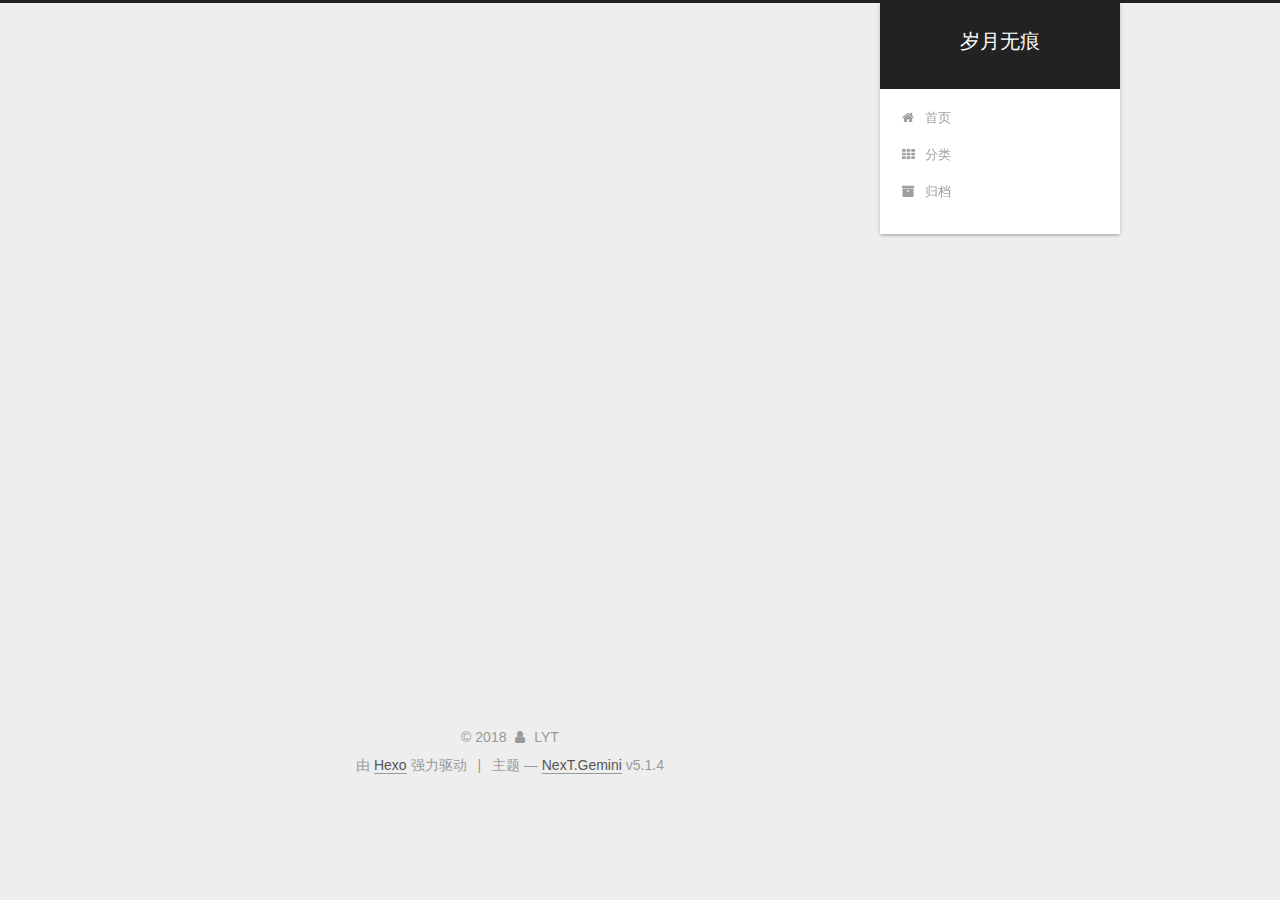
==== commit f2faeb93: "Site updated: 2018-10-31 14:26:50" ====
--- a/archives/index.html
+++ b/archives/index.html
@@ -240,7 +240,7 @@
         
           
         
-        嗯..! 目前共计 3 篇日志。 继续努力。
+        嗯..! 目前共计 4 篇日志。 继续努力。
       </span>
 
       
@@ -254,6 +254,41 @@
           <div class="collection-title">
             <h1 class="archive-year" id="archive-year-2018">2018</h1>
           </div>
+        
+        
+
+        
+
+  <article class="post post-type-normal" itemscope="" itemtype="http://schema.org/Article">
+    <header class="post-header">
+
+      <h2 class="post-title">
+        
+            <a class="post-title-link" href="/2018/10/31/JVM常用配置参数/" itemprop="url">
+              
+                <span itemprop="name">JVM常用配置参数</span>
+              
+            </a>
+        
+      </h2>
+
+      <div class="post-meta">
+        <time class="post-time" itemprop="dateCreated" datetime="2018-10-31T11:00:27+08:00" content="2018-10-31">
+          10-31
+        </time>
+      </div>
+
+    </header>
+  </article>
+
+
+
+      
+
+        
+        
+        
+
         
         
 
@@ -406,7 +441,7 @@
               
                 <a href="/archives/">
               
-                  <span class="site-state-item-count">3</span>
+                  <span class="site-state-item-count">4</span>
                   <span class="site-state-item-name">日志</span>
                 </a>
               </div>
@@ -417,7 +452,7 @@
               
               <div class="site-state-item site-state-categories">
                 <a href="/categories/index.html">
-                  <span class="site-state-item-count">2</span>
+                  <span class="site-state-item-count">3</span>
                   <span class="site-state-item-name">分类</span>
                 </a>
               </div>
--- a/css/main.css
+++ b/css/main.css
@@ -1823,7 +1823,7 @@
   width: 4px;
   height: 4px;
   border-radius: 50%;
-  background: #6e4dff;
+  background: #ff9405;
 }
 .links-of-blogroll {
   font-size: 13px;
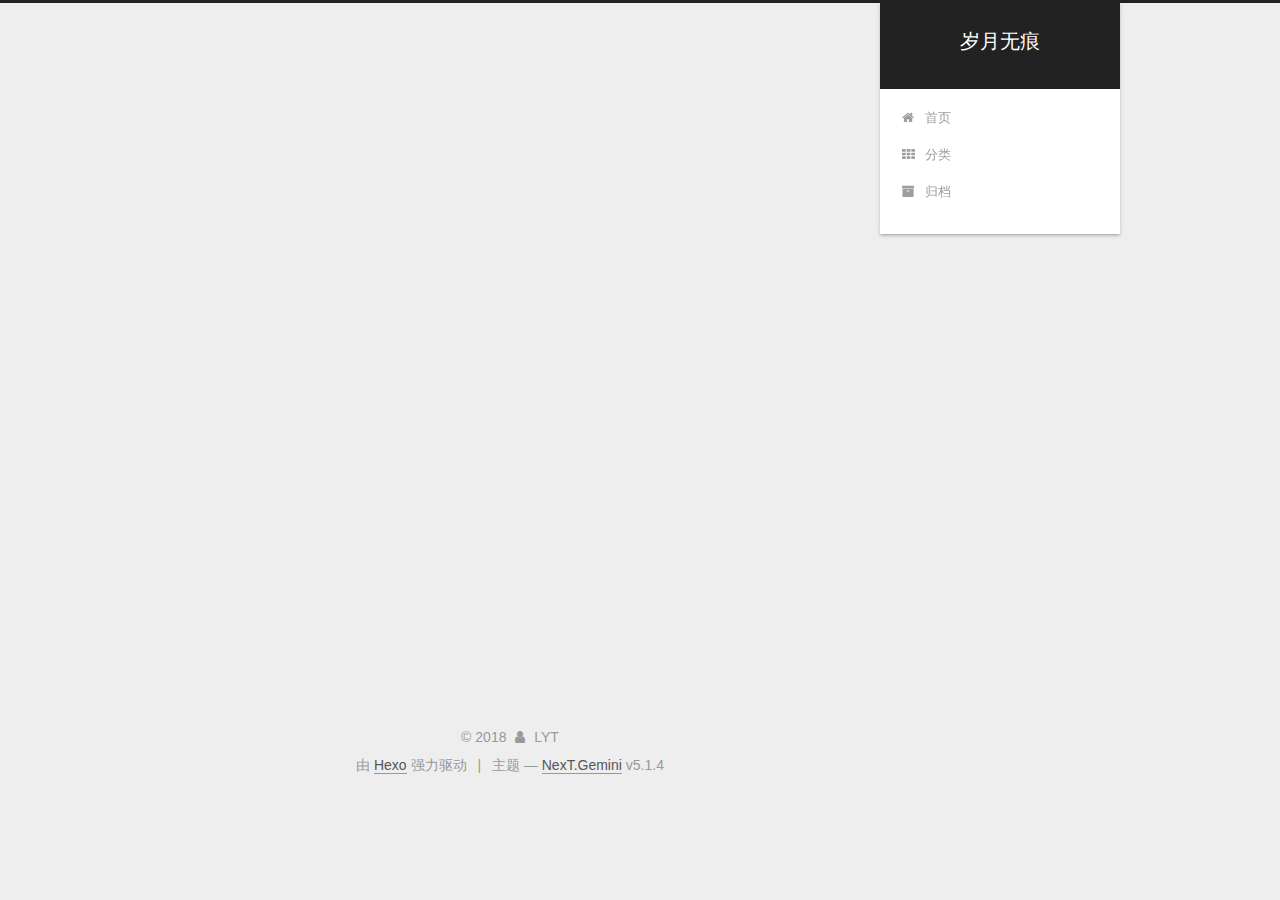
==== commit 04118d7c: "Site updated: 2019-04-09 14:59:44" ====
--- a/archives/index.html
+++ b/archives/index.html
@@ -240,7 +240,7 @@
         
           
         
-        嗯..! 目前共计 4 篇日志。 继续努力。
+        嗯..! 目前共计 6 篇日志。 继续努力。
       </span>
 
       
@@ -254,6 +254,76 @@
           <div class="collection-title">
             <h1 class="archive-year" id="archive-year-2018">2018</h1>
           </div>
+        
+        
+
+        
+
+  <article class="post post-type-normal" itemscope="" itemtype="http://schema.org/Article">
+    <header class="post-header">
+
+      <h2 class="post-title">
+        
+            <a class="post-title-link" href="/2018/10/31/JVM内存分配/" itemprop="url">
+              
+                <span itemprop="name">JVM内存分配</span>
+              
+            </a>
+        
+      </h2>
+
+      <div class="post-meta">
+        <time class="post-time" itemprop="dateCreated" datetime="2018-10-31T14:46:39+08:00" content="2018-10-31">
+          10-31
+        </time>
+      </div>
+
+    </header>
+  </article>
+
+
+
+      
+
+        
+        
+        
+
+        
+        
+
+        
+
+  <article class="post post-type-normal" itemscope="" itemtype="http://schema.org/Article">
+    <header class="post-header">
+
+      <h2 class="post-title">
+        
+            <a class="post-title-link" href="/2018/10/31/GC算法和垃圾回收器/" itemprop="url">
+              
+                <span itemprop="name">GC算法和垃圾回收器</span>
+              
+            </a>
+        
+      </h2>
+
+      <div class="post-meta">
+        <time class="post-time" itemprop="dateCreated" datetime="2018-10-31T14:29:37+08:00" content="2018-10-31">
+          10-31
+        </time>
+      </div>
+
+    </header>
+  </article>
+
+
+
+      
+
+        
+        
+        
+
         
         
 
@@ -441,7 +511,7 @@
               
                 <a href="/archives/">
               
-                  <span class="site-state-item-count">4</span>
+                  <span class="site-state-item-count">6</span>
                   <span class="site-state-item-name">日志</span>
                 </a>
               </div>
--- a/css/main.css
+++ b/css/main.css
@@ -1823,7 +1823,7 @@
   width: 4px;
   height: 4px;
   border-radius: 50%;
-  background: #ff9405;
+  background: #e8da65;
 }
 .links-of-blogroll {
   font-size: 13px;
